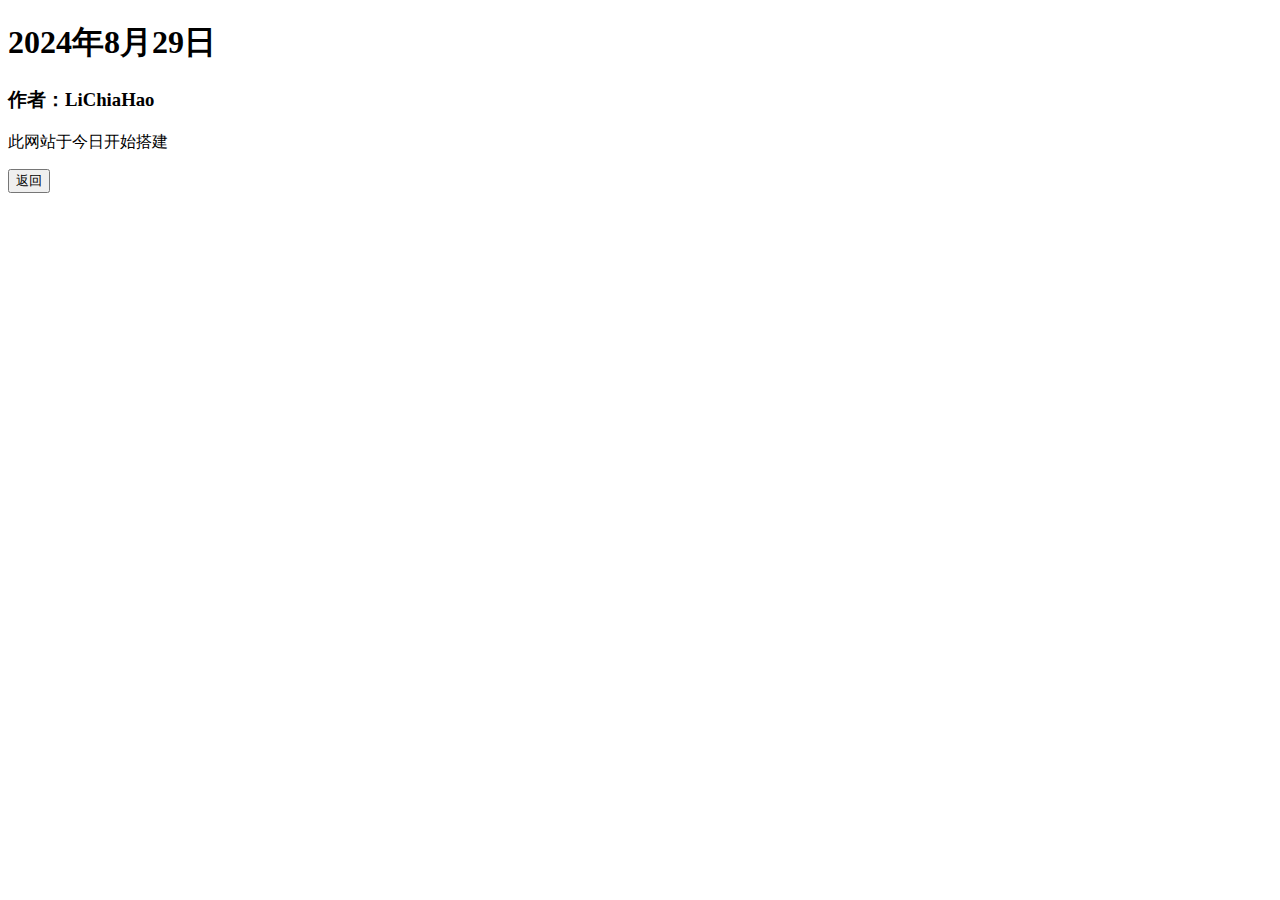
==== diary/2024-8-29.html @ fcd7adec "Create 2024-8-29.html" ====
<!DOCTYPE html>
<html lang="zh">
  <head>
    <meta charset="utf-8">
    <title>2024-8-29</title>
    <link rel="stylesheet" href="style.css">
    <script src="script.js"></script>
  </head>
  <body>
    <h1>2024年8月29日</h1>
    <h3>作者：LiChiaHao</h3>
    <p>此网站于今日开始搭建</p>
    <button onclick="goBack()">返回</button>
  </body>
</html>
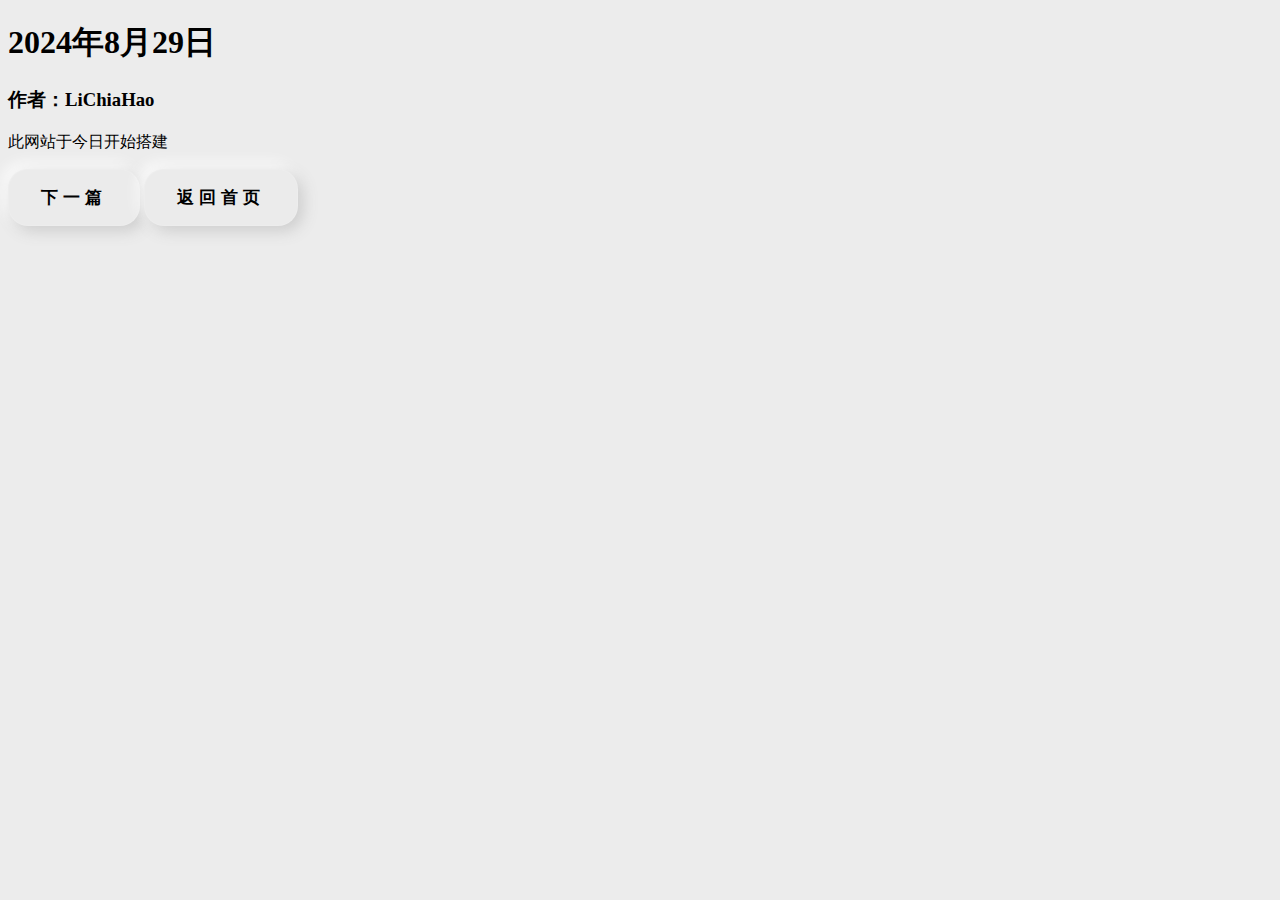
==== commit 4dc7ac43: "Add files via upload" ====
--- a/diary/2024-8-29.html
+++ b/diary/2024-8-29.html
@@ -1,15 +1,17 @@
-<!DOCTYPE html>
-<html lang="zh">
-  <head>
-    <meta charset="utf-8">
-    <title>2024-8-29</title>
-    <link rel="stylesheet" href="style.css">
-    <script src="script.js"></script>
-  </head>
-  <body>
-    <h1>2024年8月29日</h1>
-    <h3>作者：LiChiaHao</h3>
-    <p>此网站于今日开始搭建</p>
-    <button onclick="goBack()">返回</button>
-  </body>
-</html>
+<!DOCTYPE html>
+<html lang="zh">
+  <head>
+    <meta charset="utf-8">
+    <title>2024-8-29</title>
+	<link rel="icon" href="favicon.ico">
+    <link rel="stylesheet" href="style.css">
+    <script src="script.js"></script>
+  </head>
+  <body>
+    <h1>2024年8月29日</h1>
+    <h3>作者：LiChiaHao</h3>
+    <p>此网站于今日开始搭建</p>
+	<button onclick="goToDate('2024-8-30')">下一篇</button>
+    <button onclick="goBack()">返回首页</button>
+  </body>
+</html>--- a/diary/style.css
+++ b/diary/style.css
@@ -0,0 +1,43 @@
+body {
+  background-color: #ececec;
+}
+a {
+  color: black;
+}
+
+button {
+  color: black;
+  text-transform: uppercase;
+  letter-spacing: 5px;
+  /* border: none; */
+  font-weight: bold;
+  font-size: 17px;
+  padding: 1rem 2rem;
+  border: 1px solid #ffffff1f;
+  border-radius: 20px;
+  background: #ebebeb;
+  -webkit-box-shadow: 5px 5px 15px #cccccc,
+              -5px -5px 15px #ffffff;
+  box-shadow: 5px 5px 15px #cccccc,
+              -5px -5px 15px #ffffff;
+  -webkit-transition: box-shadow 0.3s ease-in-out;
+  transition: box-shadow 0.3s ease-in-out;
+}
+
+button:hover {
+  color: #357af0;
+  background: linear-gradient(145deg, #d4d4d4, #fbfbfb);
+  -webkit-box-shadow: 5px 5px 15px #cccccc,
+              -5px -5px 15px #ffffff;
+  box-shadow: 5px 5px 15px #cccccc,
+              -5px -5px 15px #ffffff;
+}
+
+button:active {
+  color: #357af0;
+  background: #ebebeb;
+  -webkit-box-shadow: inset 5px 5px 15px #cccccc,
+              inset -5px -5px 15px #ffffff;
+  box-shadow: inset 5px 5px 15px #cccccc,
+              inset -5px -5px 15px #ffffff;
+}